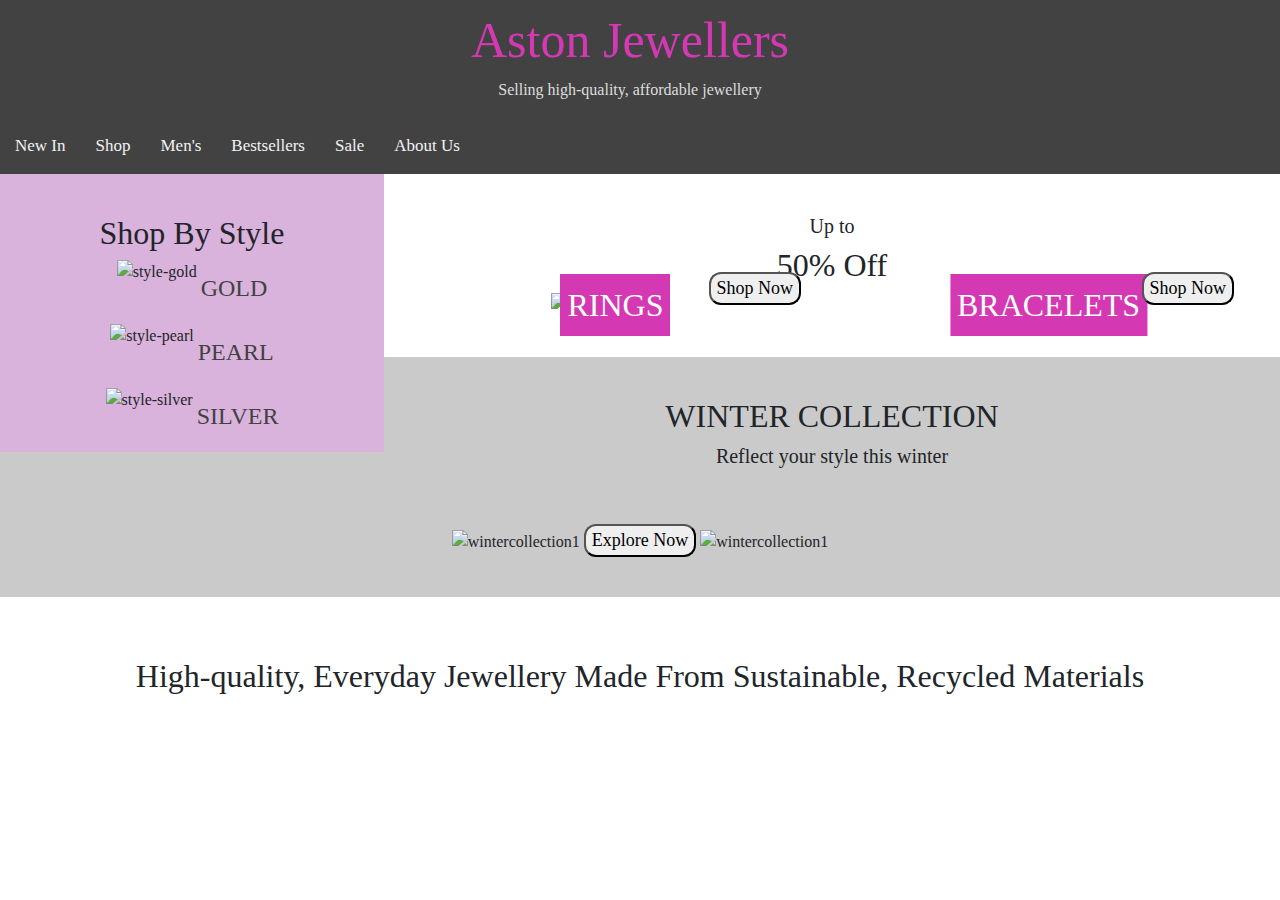
==== Website/index.html @ 636b920a "Add files via upload" ====
<!DOCTYPE html>
<html lang="en">
  <head>
    <meta charset="utf-8" />
    <title>Aston Jewellers</title>
    <link rel="icon" href="images/favicon.ico?v=2" type="image/x-icon" />
    <link rel="stylesheet" type="text/css" href="css/style.css" />
    <link
      rel="stylesheet"
      type="text/css"
      href="https://cdn.jsdelivr.net/npm/bootstrap@5.1.1/dist/css/bootstrap.min.css"
    />
    <script
      src="https://kit.fontawesome.com/c54d8b2ca0.js"
      crossorigin="anonymous">
    </script>
    <script defer src="js/main.js"></script>
  </head>
  <body>

    <header id="main-header">
      <div class="topnav" id="nav">
        <h1>Aston Jewellers</h1>
        <p>Selling high-quality, affordable jewellery</p>
        <nav>
          <a href="#">New In</a>
          <a href="#">Shop</a>
          <a href="#">Men's</a>
          <a href="#">Bestsellers</a>
          <a href="#">Sale</a>
          <a href="#">About Us</a>
        </nav>
      </div>
    </header>
    <main>
      <div class="left">
        <section id="style">
          <h2>Shop By Style</h2>
          <div class="style">
            <img src="images/gold.jpg" alt="style-gold" />
            <a href="#">GOLD</a>
          </div>
          <div class="style">
            <img src="images/pearl.jpg" alt="style-pearl" />
            <a href="#">PEARL</a>
          </div>
          <div class="">
            <img src="images/silver.jpg" alt="style-silver" />
            <a href="#">SILVER</a>
          </div>
        </section>
  
      </div>

      <section id="sale">
        <h5>Up to</h5>
        <h2>50% Off</h2>
        <div class="sale">
          <img src="images/rings2.jpg" alt="wintercollection1" />
          <div class="centered">RINGS</div>
          <div class="bottom-right"><a href="#"><button>Shop Now</button></a></div>
        </div>
        <div class="sale">
          <img src="images/bracelet.jpg" alt="wintercollection1" />
          <div class="centered">BRACELETS</div>
          <div class="bottom-right"><a href="#"><button>Shop Now</button></a></div>
        </div>
      </section>

    
      <section id="wcollection">
        <h2>WINTER COLLECTION</h2>
        <h5>Reflect your style this winter</h5>
  <br><br>
       <img src="images/wintercollection1.jpg" alt="wintercollection1" />
    <button>Explore Now</button>
  
       <img src="images/wintercollection2.jpg" alt="wintercollection1" />
     
      </section>

      <section id="message">
        <h2>High-quality, Everyday Jewellery Made From Sustainable, Recycled Materials </h2>
      </section>
    </main>
  </body>
</html>
---- Website/css/style.css ----
*{
  font-family: 'Times New Roman', Times, serif;
}

h1,
h2,
h3,
h4,
h5 {
  color: #d538b3;
}

h2 {
  width: 100%;
  text-align: center;
}

.topnav {
  background-color: rgb(66, 66, 66);
  overflow: hidden;
}

.topnav h1 {
  color: #d538b3;
  text-align: center;
  padding-top: 10px;
  margin-right: 20px;
  font-size: 50px;
}

.topnav p {
  color: #ddd;
  text-align: center;
  margin-right: 20px;
}

.topnav a {
  float: left;
  color: #f2f2f2;
  text-align: center;
  padding: 15px;
  text-decoration: none;
  font-size: 17px;
}

.topnav a:hover {
  background-color: #ddd;
  color: black;
}

.topnav a.active {
  background-color: #d538b3;
  color: white;
}

.left {
  background-color: #d9b3db;
  width: 30%;
  margin: 0 auto;
  float: left;
  justify-content: center;
  text-align: center;
  flex-wrap: wrap;
  padding-top: 40px;
}

.left img {
  width: 60%;
  height: 80%;
  padding-bottom: 40px;
}

.left a {
  color: rgb(66, 66, 66);
  text-decoration: none;
  font-size: x-large;
}

.left a:hover {
  text-decoration: underline;
  color: #d538b3;
}

.left a:active {
  text-decoration: underline;
}

#sale {
  padding-top: 40px;
  display: flex;
  flex-wrap: wrap;
  margin: 0 auto;
  justify-content: space-evenly;
  align-items: flex-start;
  padding-bottom: 40px;
}

.sale {
  width: 45%;
  position: relative;
  text-align: center;
  color: rgb(255, 255, 255);
}

.sale img {
  width: 100%;
  height: 100%;
}

.centered {
  position: absolute;
  top: 50%;
  left: 50%;
  transform: translate(-50%, -50%);
  padding: 7px;
  background-color: #d538b3;
  font-size: xx-large;
}

.bottom-right {
  position: absolute;
  bottom: 12px;
  right: 16px;
}

.sale button,
#wcollection button {
  border-radius: 12px;
  text-align: center;
  text-decoration: none;
  display: inline-block;
  font-size: 18px;
}

#wcollection {
  padding-top: 40px;
  text-align: center;
  padding-bottom: 40px;
  background-color: rgb(202, 202, 202);
}

#wcollection img {
  width: 25%;
  height: 35%;
}
#message {
  padding: 60px;
  text-align: center;
}

@media screen and (max-width: 700px) {
  .left,
  #sale,
  #wcollection,
  #message {
    width: 100%;
  }
  .sale {
    width: 100%;
    text-align: center;
  }
}
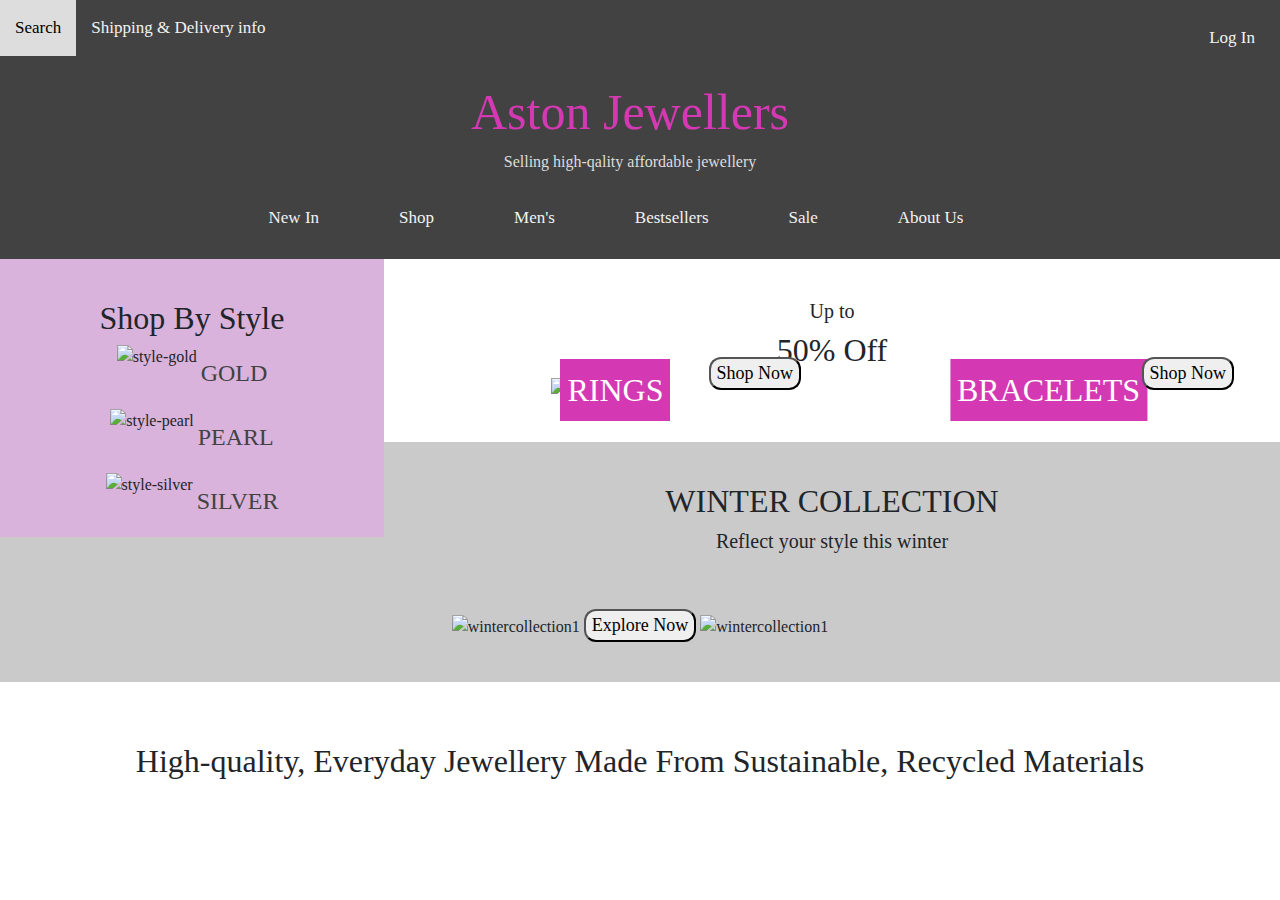
==== commit d8704cb5: "index.html page modified and images folder adde" ====
--- a/Website/index.html
+++ b/Website/index.html
@@ -20,15 +20,32 @@
 
     <header id="main-header">
       <div class="topnav" id="nav">
+        <a href="#"><i class="fa fa-search"></i> Search</a>
+        <a href="#"
+          ><i class="fas fa-shipping-fast"></i> Shipping & Delivery info</a
+        >
+        <div class="topnav-right">
+          <a href="#"><i class="fas fa-user-circle"></i> Log In</a>
+        </div>
+        <br /><br /><br />
         <h1>Aston Jewellers</h1>
-        <p>Selling high-quality, affordable jewellery</p>
+        <p>Selling high-qality affordable jewellery</p>
+
         <nav>
-          <a href="#">New In</a>
-          <a href="#">Shop</a>
-          <a href="#">Men's</a>
-          <a href="#">Bestsellers</a>
-          <a href="#">Sale</a>
-          <a href="#">About Us</a>
+          <div class="topnav-right">
+            <a href="#"><i class="fa fa-heart-o"></i></a>
+            <a href="basket.html"><i class="fa fa-shopping-cart"></i></a>
+          </div>
+          <div id="topnav-centered">
+            <ul>
+              <li><a href="index.php">New In</a></li>
+              <li><a href="#">Shop</a></li>
+              <li><a href="#">Men's</a></li>
+              <li><a href="#">Bestsellers</a></li>
+              <li><a href="#">Sale</a></li>
+              <li><a href="about-us.html">About Us</a></li>
+            </ul>
+          </div>
         </nav>
       </div>
     </header>
--- a/Website/css/style.css
+++ b/Website/css/style.css
@@ -12,6 +12,10 @@
 
 h2 {
   width: 100%;
+  text-align: center;
+}
+
+.title{
   text-align: center;
 }
 
@@ -41,6 +45,29 @@
   padding: 15px;
   text-decoration: none;
   font-size: 17px;
+}
+
+.topnav-right {
+  float: right;
+  padding: 10px;
+}
+
+#topnav-centered {
+  text-align: center;
+  padding-top: 10px;
+}
+#topnav-centered ul {
+  display: inline-block;
+  list-style: none;
+}
+
+#topnav-centered li {
+  display: inline;
+}
+#topnav-centered a {
+  float: left;
+  text-decoration: none;
+  padding: 5px 40px;
 }
 
 .topnav a:hover {
@@ -161,3 +188,4 @@
   }
 }
 
+
